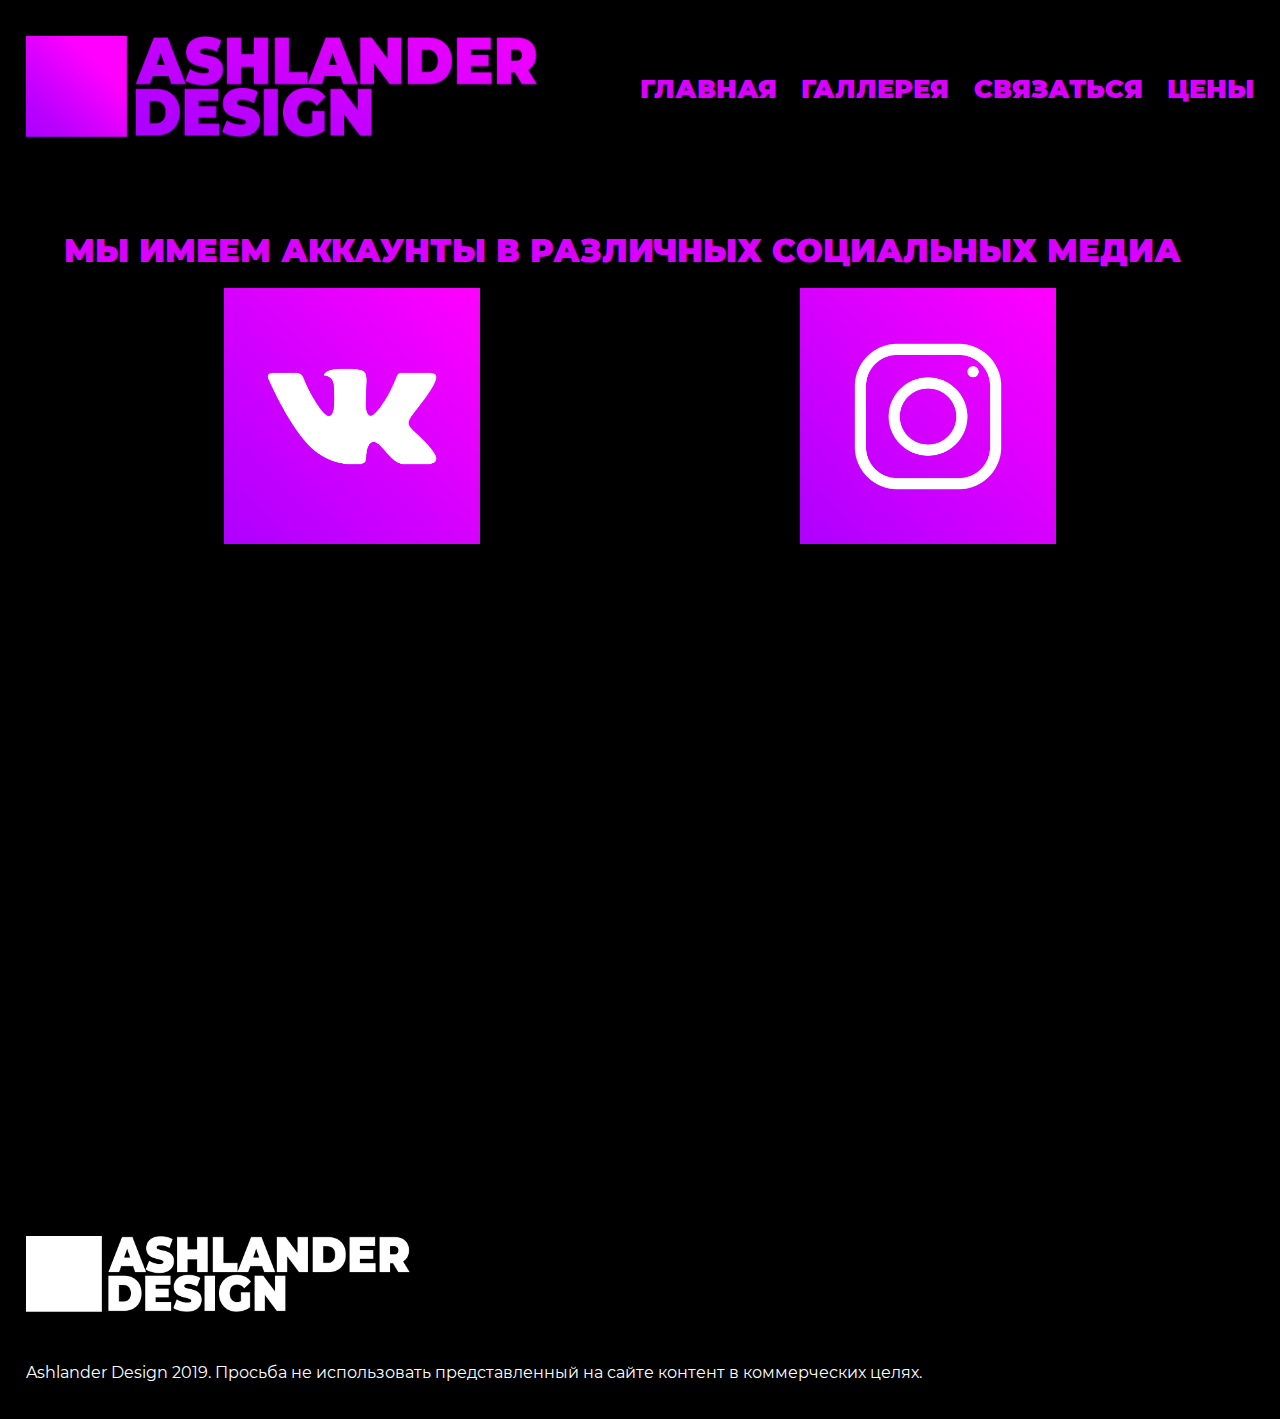
==== contact.html @ d8da25a4 "init" ====
<!DOCTYPE html>
<html lang="en">

<head>
    <meta charset="UTF-8">
    <meta name="viewport" content="width=device-width, initial-scale=1.0">
    <meta http-equiv="X-UA-Compatible" content="ie=edge">
    <link rel="shortcut icon" href="favicon.png">
    <link rel="stylesheet" href="css/font.css">
    <link rel="stylesheet" href="css/main.css">
    <script src="https://ajax.googleapis.com/ajax/libs/jquery/3.4.1/jquery.min.js"></script>
    <link rel="stylesheet" href="https://use.fontawesome.com/releases/v5.8.2/css/all.css"
        integrity="sha384-oS3vJWv+0UjzBfQzYUhtDYW+Pj2yciDJxpsK1OYPAYjqT085Qq/1cq5FLXAZQ7Ay" crossorigin="anonymous">
        <meta name="keywords"
        content="design, logo, webdesign, ashlander, ashlanderdesign, эшлендер, дизайн, логотип, лого, веб-дизайн, фронтенд, обложки, недорого">
    <meta name="Description"
        content="Наши социальные ссылки для связи расположены здесь. Чтобы оставить заказ - напишите в любую из указаных социальных медиа">
    <title>Ashlander Design</title>
</head>

<body>
    <!-- Yandex.Metrika counter -->
    <script type="text/javascript">
        (function (m, e, t, r, i, k, a) {
            m[i] = m[i] || function () {
                (m[i].a = m[i].a || []).push(arguments)
            };
            m[i].l = 1 * new Date();
            k = e.createElement(t), a = e.getElementsByTagName(t)[0], k.async = 1, k.src = r, a.parentNode
                .insertBefore(k, a)
        })
        (window, document, "script", "https://mc.yandex.ru/metrika/tag.js", "ym");

        ym(53774593, "init", {
            clickmap: true,
            trackLinks: true,
            accurateTrackBounce: true
        });
    </script>
    <noscript>
        <div><img src="https://mc.yandex.ru/watch/53774593" style="position:absolute; left:-9999px;" alt="" /></div>
    </noscript>
    <!-- /Yandex.Metrika counter -->
    <div class="mobile-menu">
        <a href="index.html"><i class="fas fa-home"></i></a>
        <a href="gallery.html"><i class="fas fa-images"></i></a>
        <a href="contact.html"><i class="fas fa-comment"></i></a>
        <a href="pricelist.html"><i class="fas fa-money-bill-wave"></i></a>
    </div>
    <header>
        <div class="logo"><img src="res/logo.png" alt=""></div>
        <div class="menu">
            <a href="index.html">главная</a>
            <a href="gallery.html">Галлерея</a>
            <a href="contact.html">Связаться</a>
            <a href="pricelist.html">Цены</a>
        </div>
    </header>
    <main>
        <div class="contact">
            <h1>Мы имеем аккаунты в различных социальных медиа</h1>
            <div class="social">
                <a href="https://www.vk.com/ashlander" class="cover"><img src="res/social/vk.png" alt=""></a>
                <a href="https://www.instagram.com/ashlanderdesign/" class="cover"><img src="res/social/inst.png"
                        alt=""></a>
            </div>
        </div>
    </main>
    <footer>
        <div class="content">
            <img src="res/logo_w.png" alt="">
        </div>
        <div class="bottom">Ashlander Design 2019. Просьба не использовать представленный на сайте контент в коммерческих целях. </div>
    </footer>
    <script src="js/app.js"></script>
</body>

</html>
---- css/font.css ----
@font-face{
    font-family: 'Montserrat';
    src: url("../fonts/Montserrat-Regular.ttf") format("truetype");
    font-weight: normal;
}

@font-face{
    font-family: 'Montserrat';
    src: url("../fonts/Montserrat-Black.ttf") format("truetype");
    font-weight: bold;
}

@font-face{
    font-family: 'Montserrat';
    src: url("../fonts/Montserrat-Light.ttf") format("truetype");
    font-weight: 200;
}
---- css/main.css ----
* {
    margin: 0;
    padding: 0;
    font-family: 'Montserrat', sans-serif;
}

html {
    background-color: #000;
}

img {
    pointer-events: none;
}

header {
    width: 100%;
    display: flex;
    align-items: center;
    justify-content: space-between;
    box-sizing: border-box;
    padding: 4vh 2vw;
    background-color: #000000;
}

.menu {
    display: flex;
    align-items: center;
    justify-content: space-between;
    width: 50%;
}

.menu a {
    text-decoration: none;
    color: #DA00FF;
    font-weight: bold;
    text-transform: uppercase;
    font-size: 2vw;
    transition: all .3s;
}

.logo {
    width: 40vw;
}

.logo img {
    width: 100%;
}

main {
    width: 90%;
    margin: 0 auto;
    padding: 4vh 0;
    min-height: 100vh;
}

.welcome {
    display: flex;
    align-items: center;
    justify-content: space-around;
    width: 100%;
    flex-wrap: wrap;
}

.welcome img {
    width: 30vw;
}

footer {
    height: 30vh;
    padding: 4vh 2vw;
    box-sizing: border-box;
}

footer .content {
    height: 90%;
    width: 100%;
    display: flex;
    align-items: center;
    justify-content: flex-start;
}

footer .content img {
    width: 30vw;
}

footer .bottom {
    color: #fff;
    height: 5%;
}

h1 {
    color: #DA00FF;
    text-transform: uppercase;
    margin: 2vh 0;
}

.gallery {
    width: 100%;
}

.gallery .images {
    width: 100%;
    display: flex;
    align-items: center;
    justify-content: flex-start;
    flex-wrap: wrap;
}

.gallery .images img {
    width: 256px;
    margin-right: 2vw;
}

.contact {
    width: 100%;
}

.mobile-menu {
    display: none;
    align-items: center;
    justify-content: space-around;
    width: 100vw;
    box-sizing: border-box;
    height: 7vh;
    background-color: #DA00FF;
    position: fixed;
    bottom: 0;
    left: 0;
    right: 0;
    padding: 2vh 2vw;
}

.mobile-menu a {
    color: #fff;
    font-size: 5vw;
}

.contact .social {
    display: flex;
    align-items: center;
    justify-content: space-around;
}

.contact .social .cover {
    width: 20vw;
    height: 20vw;
    background: linear-gradient(to bottom left, #FF00FF, #AE00FF);
    display: flex;
    align-items: center;
    justify-content: center;
}

.contact .social .cover img {
    width: 70%;
}

.title {
    text-align: center;
    margin-bottom: 4vh;
}

.pricelist .blocks {
    display: flex;
    align-items: center;
    justify-content: space-around;
    flex-wrap: wrap;
}

.pricelist .block {
    width: 20vw;
}

.pricelist .blocks .block .title {
    margin: 0;
    padding: 2vh 2vw;
    background: linear-gradient(to bottom left, #FF00FF, #AE00FF);
    color: #fff;
    text-transform: uppercase;
    font-weight: bold;
}

.pricelist .blocks .block .description {
    color: #fff;
    height: 10vh;
    width: 100%;
    background: linear-gradient(to bottom left, #FF00FF, #AE00FF);
    display: flex;
    align-items: center;
    justify-content: center;
    text-align: center;
}

.pricelist .blocks .block .price {
    width: 100%;
    height: 40vh;
    color: #DA00FF;
    font-weight: bold;
    display: flex;
    align-items: center;
    justify-content: center;
    font-size: 5vw;
}

@media screen and (max-width: 600px) {
    .gallery .images {
        justify-content: center;
    }

    .gallery .images img {
        margin-right: 0;
        margin-bottom: 4vh;
    }

    .welcome img {
        width: 60vw;
        margin-bottom: 4vh;
    }

    footer .content {
        justify-content: center;
    }

    footer .content img {
        width: 60vw;
    }

    .menu {
        display: none;
    }

    footer {
        margin-bottom: 10vh;
    }

    .mobile-menu {
        display: flex;
    }

    header {
        justify-content: center;
    }

    .logo {
        width: 60vw;
    }

    .pricelist .blocks .block {
        width: 60vw;
        margin-bottom: 4vh;
    }

    .pricelist .blocks .block .price {
        font-size: 10vw;
    }
}

@media screen and (min-width: 600px) {}
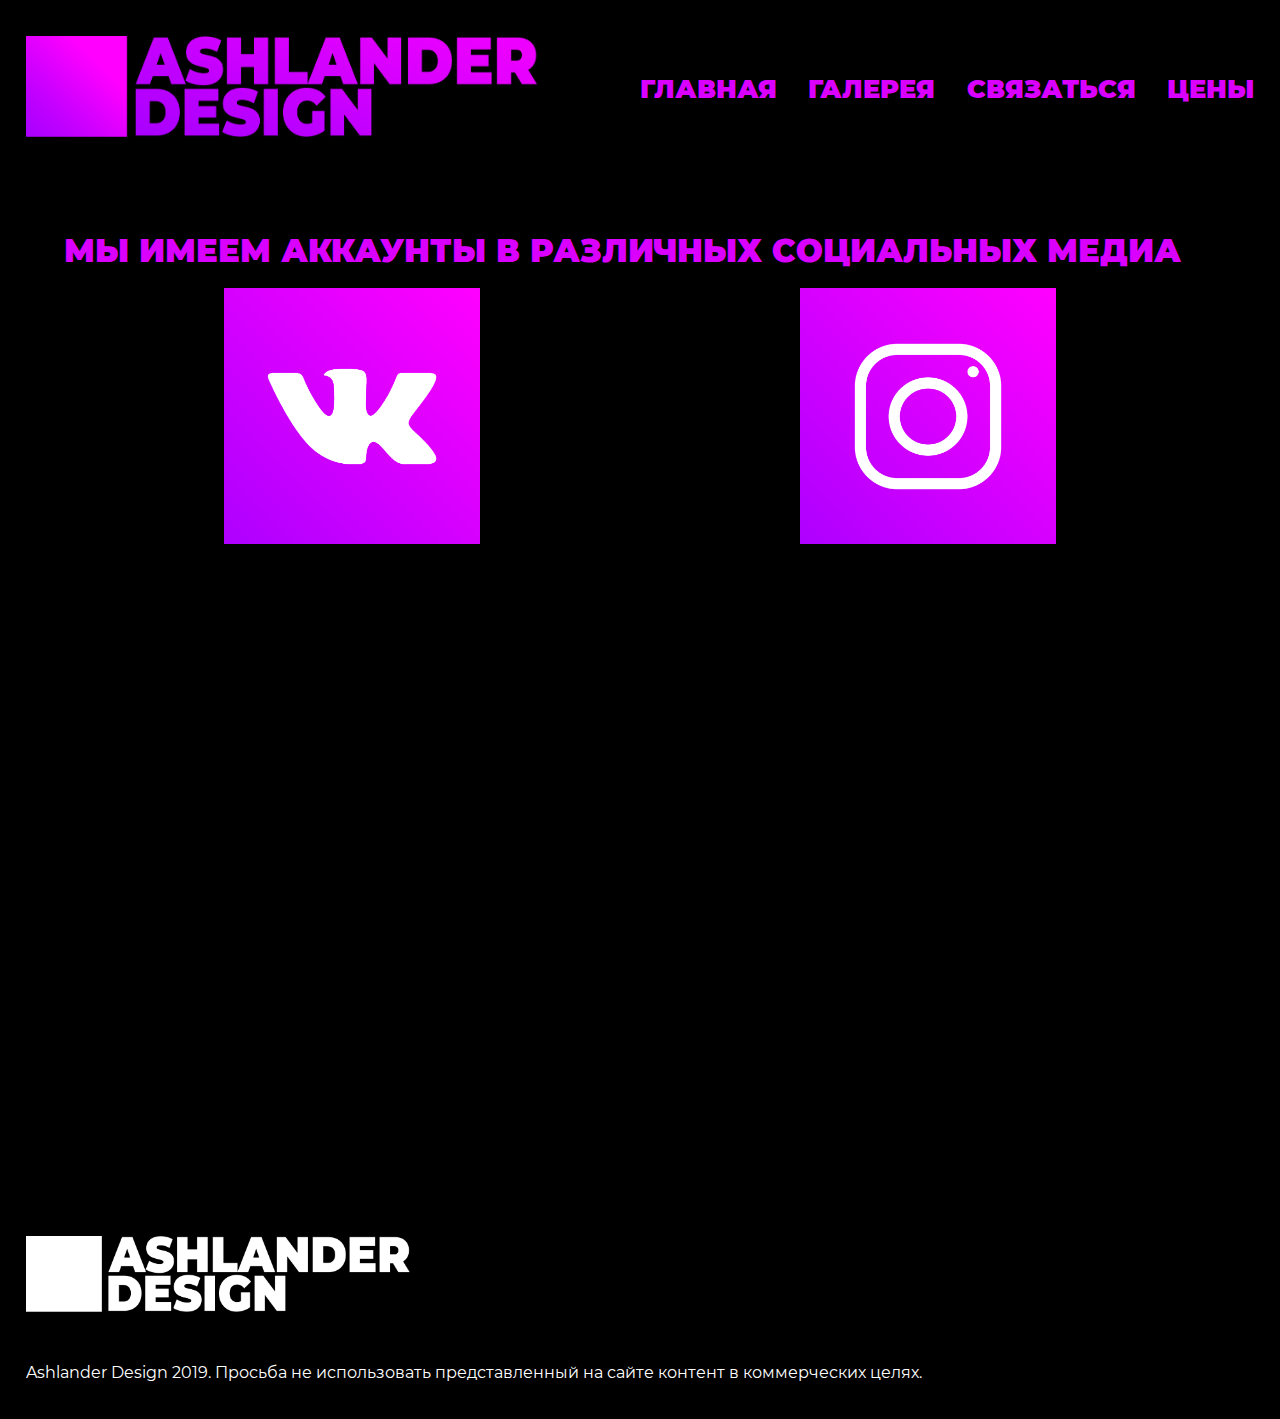
==== commit 4d2155f0: "fixed menu" ====
--- a/contact.html
+++ b/contact.html
@@ -51,7 +51,7 @@
         <div class="logo"><img src="res/logo.png" alt=""></div>
         <div class="menu">
             <a href="index.html">главная</a>
-            <a href="gallery.html">Галлерея</a>
+            <a href="gallery.html">Галерея</a>
             <a href="contact.html">Связаться</a>
             <a href="pricelist.html">Цены</a>
         </div>
@@ -75,4 +75,4 @@
     <script src="js/app.js"></script>
 </body>
 
-</html>+</html>
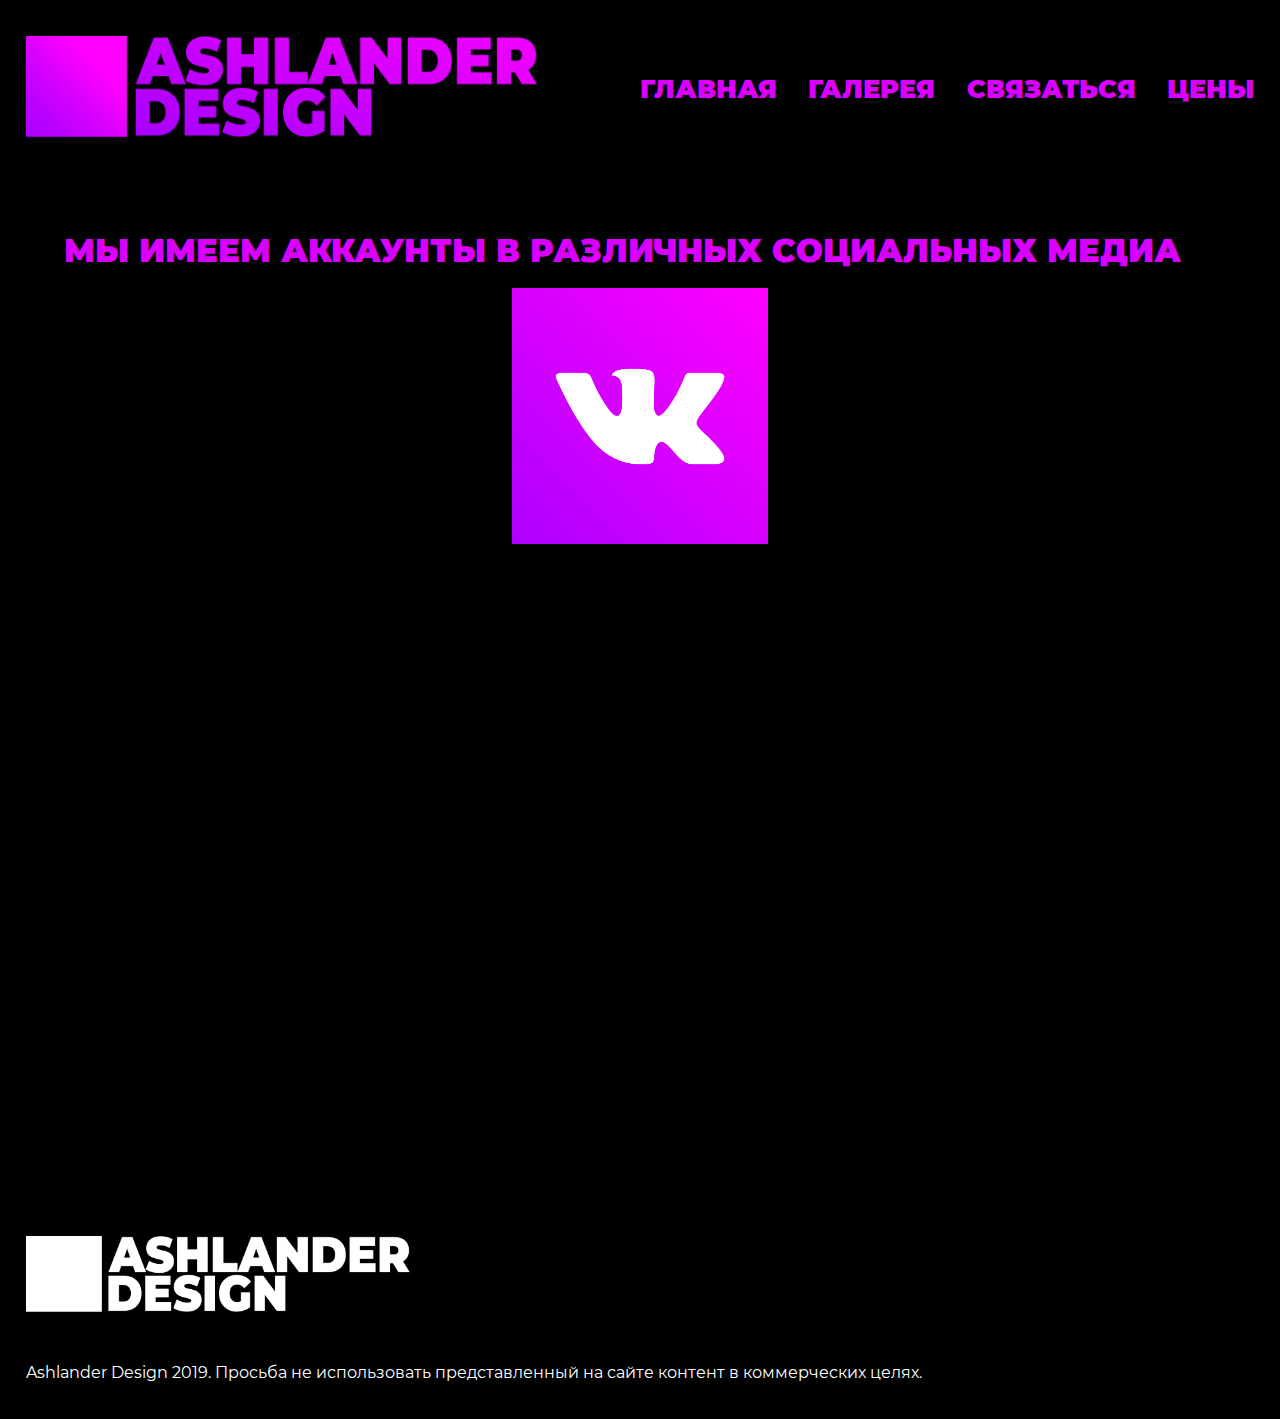
==== commit 7d2ef838: "removed instagram" ====
--- a/contact.html
+++ b/contact.html
@@ -61,8 +61,6 @@
             <h1>Мы имеем аккаунты в различных социальных медиа</h1>
             <div class="social">
                 <a href="https://www.vk.com/ashlander" class="cover"><img src="res/social/vk.png" alt=""></a>
-                <a href="https://www.instagram.com/ashlanderdesign/" class="cover"><img src="res/social/inst.png"
-                        alt=""></a>
             </div>
         </div>
     </main>
